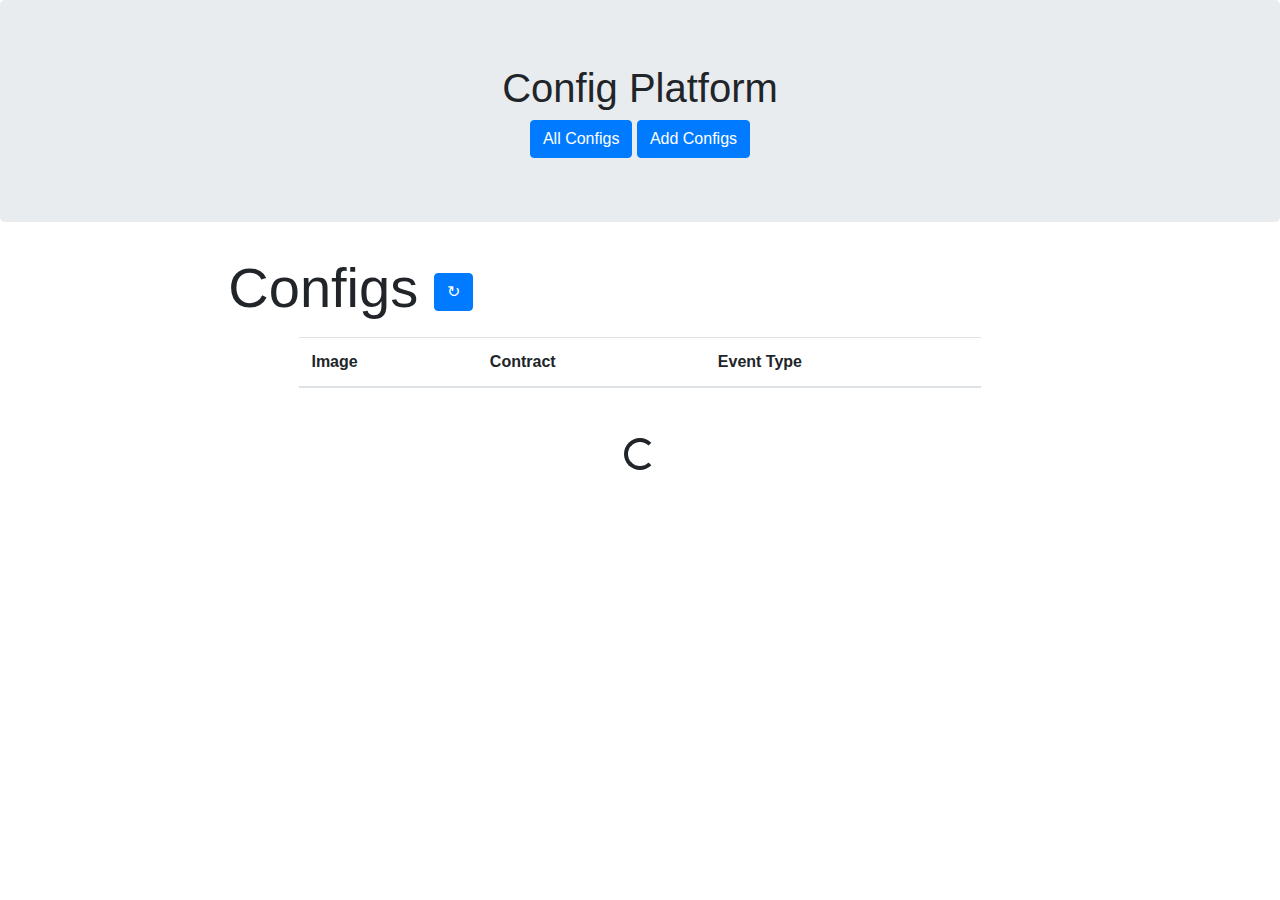
==== src/index.html @ eb1d9404 "init" ====
<!DOCTYPE html>
<html lang="en" dir="ltr">
  <head>
    <meta http-equiv="Content-Type" content="text/html; charset=utf-8">
    <title>Configs</title>
    <link rel="icon" href="./resources/memo.png">
    <!-- Javascript -->
    <script src="https://ajax.googleapis.com/ajax/libs/jquery/3.5.1/jquery.min.js"></script>
    <script src="https://code.jquery.com/jquery-3.6.0.js" integrity="sha256-H+K7U5CnXl1h5ywQfKtSj8PCmoN9aaq30gDh27Xc0jk=" crossorigin="anonymous"></script>
    <script src="https://cdn.jsdelivr.net/npm/bootstrap@4.5.3/dist/js/bootstrap.bundle.min.js" integrity="sha384-ho+j7jyWK8fNQe+A12Hb8AhRq26LrZ/JpcUGGOn+Y7RsweNrtN/tE3MoK7ZeZDyx" crossorigin="anonymous"></script>
    <script src="./resources/global.js" charset="utf-8"></script>
    <script src="./resources/functions.js" charset="utf-8"></script>
    <script src="./resources/main.js" charset="utf-8"></script>
    <!-- CSS -->
    <link rel="stylesheet" href="https://stackpath.bootstrapcdn.com/bootstrap/4.5.2/css/bootstrap.min.css" integrity="sha384-JcKb8q3iqJ61gNV9KGb8thSsNjpSL0n8PARn9HuZOnIxN0hoP+VmmDGMN5t9UJ0Z" crossorigin="anonymous">
    <link href="https://cdn.jsdelivr.net/npm/bootstrap@5.1.0/dist/css/bootstrap.min.css" rel="stylesheet" integrity="sha384-KyZXEAg3QhqLMpG8r+8fhAXLRk2vvoC2f3B09zVXn8CA5QIVfZOJ3BCsw2P0p/We" crossorigin="anonymous">
    <link rel="stylesheet" href="./resources/style.css">
  </head>
  <body>
  <div class="jumbotron text-center">
    <h1>Config Platform</h1>
    <button id="showMainViewBtn" class="btn btn-primary">All Configs</button>
    <button id="showAddViewBtn" class="btn btn-primary">Add Configs</button>
    <button id="editBtn" class="btn btn-danger" style="display: none">Selected Config</button>
  </div>
  <!-- New Item - container-fluid (WARNING, HOST DIV!!! RESTRICTED MODIFICATION) -->
  <div class="container-fluid">
    <!-- New Item - mainView -->
    <div id="mainView" class="row">
      <div class="col-8 offset-2">
        <!-- Item page header-->
        <form class="form-inline">
          <div class="form-group mb-2">
            <h4 class="display-4">Configs</h4>
          </div>
          <div class="form-group mx-sm-3 mb-2">
            <!--
              Refresh button
            -->
            <button id="refreshBtn" class="btn btn-primary">↻</button>
          </div>
        </form>
        <!-- Item page view -->
        <div class="row">
          <div class="col-10 offset-1">
            <table id="mainTable" class="table" cellspacing="0" width="100%">
              <thead>
                <tr>
                  <th>Image</th>
                  <th>Contract</th>
                  <th>Event Type</th>
                </tr>
              </thead>
              <tbody id="mainBody">
              </tbody>
            </table>
            <div class="d-flex justify-content-center" style="margin-top: 50px;">
              <div class="spinner-border" id="loadingView" role="status">
                <span class="sr-only">Loading...</span>
              </div>
            </div>
          </div>
        </div>
      </div>
    </div>
    <!-- New Item - addConfigView -->
    <div id="addConfigView" class="row">
      <div class="col-8 offset-2">
        <h4 class="display-4">Configuration</h4>
        <div class="row">
          <div class="col-10 offset-1">
            <div class="table">
              <!-- Listing or Sale -->
              <hr>
              <div class="form-check" style="padding-left: 0px;">
                <select class="form-select-input" id="formAction" required>
                  <option value="LISTING">Listing</option>
                  <option value="SALE">Sale</option>
                </select>
                <label class="form-select-label" for="formAction">Bot action</label>
              </div>
              <br>
              <!-- Contract Address field -->
              <label for="formContract">Address or Slug</label>
              <input type="text" id="formContract" class="form-control" maxlength="105" required></input>
              <small class="form-text text-muted">
                This contract field can be a typical 0xabcd12345... address or a slug.
              </small>
              <br>
              <!-- Interval field -->
              <label for="formInterval">Update Frequency</label>
              <input type="number" id="formInterval" class="form-control" required></input>
              <small class="form-text text-muted">
                The update frequency is in milliseconds.
              </small>
              <br>
              <!-- Discord fields -->
              <hr>
              <label>Discord</label><br>
              <div class="form-check">
                <input class="form-check-input" type="checkbox" id="formDiscordExclude">
                <label class="form-check-label" for="formDiscordExclude">Exclude Discord?</label>
              </div>
              <br>
              <input type="text" id="formDiscordToken" class="form-control" placeholder="Discord Token"></input>
              <small class="form-text text-muted">Discord token</small><br>
              <input type="text" id="formDiscordChannelId" class="form-control" placeholder="Discord Channel ID"></input>
              <small class="form-text text-muted">Discord channel id</small><br>
              <div class="form-check" style="padding-left: unset">
                <input class="form-color-input" type="color" id="formDiscordMessageColor" value="#FFC800">
                <label class="form-check-label" for="formDiscordMessageColor">Message Color</label>
              </div>
              <br>
              <!-- Twitter fields -->
              <hr>
              <label>Twitter</label><br>
              <div class="form-check">
                <input class="form-check-input" type="checkbox" id="formTwitterExclude">
                <label class="form-check-label" for="formTwitterExclude">Exclude Twitter?</label>
              </div>
              <br>
              <input type="text" id="formTwitterAccessToken" class="form-control" placeholder="Twitter Access Token"></input>
              <small class="form-text text-muted">Twitter Access Token</small><br>
              <input type="text" id="formTwitterAccessTokenSecret" class="form-control" placeholder="Twitter Access Token Secret"></input>
              <small class="form-text text-muted">Twitter Access Token Secret</small><br>
              <input type="text" id="formTwitterApiKey" class="form-control" placeholder="Twitter Api Key"></input>
              <small class="form-text text-muted">Twitter Api Key</small><br>
              <input type="text" id="formTwitterApiKeySecret" class="form-control" placeholder="Twitter Api Key Secret"></input>
              <small class="form-text text-muted">Twitter Api Key Secret</small><br>

              <label for="formTwitterTemplate">Custom Template</label>
              <textarea id="formTwitterTemplate" class="form-control" rows="3" maxlength="250"></textarea>
              <br>
              <!-- OpenSea Fields -->
              <hr>
              <label>OpenSea</label><br>
              <div class="form-check">
                <input class="form-check-input" type="checkbox" id="formOpenseaExclude">
                <label class="form-check-label" for="formOpenseaExclude">Exclude OpenSea?</label>
              </div>
              <br>
              <div class="form-check">
                <input class="form-check-input" type="checkbox" id="formOpenseaShowBundles" checked>
                <label class="form-check-label" for="formOpenseaShowBundles">Show Bundles</label>
              </div>
              <br>
              <div class="form-check">
                <input class="form-check-input" type="checkbox" id="formOpenseaSlug">
                <label class="form-check-label" for="formOpenseaSlug">Contract address field is a slug, example select this if using <code>deadfellaz</code> instead of <code>0x2acab3dea77832c09420663b0e1cb386031ba17b</code></label>
              </div>
              <br>
              <div class="form-check">
                <input class="form-check-input" type="checkbox" id="formOpenseaSolana">
                <label class="form-check-label" for="formOpenseaSolana">Collection is Solana</label>
              </div>
              <br>
              <div class="form-check">
                <input class="form-check-input" type="checkbox" id="formOpenseaPolygon">
                <label class="form-check-label" for="formOpenseaPolygon">Collection is Polygon</label>
              </div>
              <br>
              <!-- LooksRare Fields -->
              <hr>
              <label>LooksRare</label><br>
              <div class="form-check">
                <input class="form-check-input" type="checkbox" id="formLooksrareExclude">
                <label class="form-check-label" for="formLooksrareExclude">Exclude LooksRare?</label>
              </div>
              <!-- Rarity Fields -->
              <hr>
              <label>Rarity</label><br>
              <div class="form-check" style="padding-left: 0px;">
                <select class="form-select-input" id="formRarityEngine">
                  <option value="NONE" selected>None</option>
                  <option value="METADATA">Metadata</option>
                  <option value="TRAIT_SNIPER">Trait Sniper</option>
                </select>
                <label class="form-select-label" for="formRarityEngine">Rarity selection</label>
              </div>
              <br>

              <!-- Submit button -->
              <button id="formSaveBtn" class="btn btn-primary form-control" style="margin-bottom: 50px;margin-top: 15px;">💽 Save</button><br>
            </div>
          </div>
        </div>
      </div>
    </div>
    <!-- New Item -->
    <!-- <div id="editView" class="row">
      <div class="col-8 offset-2">
        <h4 class="display-4">Modify task list</h4>
        <div class="row">
          <div class="col-10 offset-1">
            <table class="table">
              <thead>
                <tr>
                  <th>Uuid</th>
                  <th>Description</th>
                  <th>Name</th>
                  <th>Edit</th>
                  <th>Remove</th>
                </tr>
              </thead>
              <tbody id="editBody">
              </tbody>
            </table>
          </div>
        </div>
      </div>
    </div> -->
    <!-- New Item -->
    <div id="editConfigView" class="row">
      <div class="col-8 offset-2">
        <h4 class="display-4" id="eFormName">Edit task</h4>
        <div class="row">
          <div class="col-10 offset-1">
            <div class="table">
              <br>
              <!-- Contract Address field -->
              <label for="eFormContract">Address or Slug</label>
              <input type="text" id="eFormContract" class="form-control" maxlength="105" readonly></input>
              <small class="form-text text-muted">
                This contract field can be a typical 0xabcd12345... address or a slug.
              </small>
              <br>
              <!-- Interval field -->
              <label for="eFormInterval">Update Frequency</label>
              <input type="number" id="eFormInterval" class="form-control"></input>
              <small class="form-text text-muted">
                The update frequency is in milliseconds.
              </small>
              <br>
              <!-- Discord fields -->
              <hr>
              <label>Discord</label><br>
              <div class="form-check">
                <input class="form-check-input" type="checkbox" id="eFormDiscordExclude">
                <label class="form-check-label" for="eFormDiscordExclude">Exclude Discord?</label>
              </div>
              <br>
              <input type="text" id="eFormDiscordToken" class="form-control" placeholder="Discord Token"></input>
              <small class="form-text text-muted">Discord token</small><br>
              <input type="text" id="eFormDiscordChannelId" class="form-control" placeholder="Discord Channel ID"></input>
              <small class="form-text text-muted">Discord channel id</small><br>
              <div class="form-check" style="padding-left: unset">
                <input class="form-color-input" type="color" id="eFormDiscordMessageColor" value="#FFC800">
                <label class="form-check-label" for="eFormDiscordMessageColor">Message Color</label>
              </div>
              <br>
              <!-- Twitter fields -->
              <hr>
              <label>Twitter</label><br>
              <div class="form-check">
                <input class="form-check-input" type="checkbox" id="eFormTwitterExclude">
                <label class="form-check-label" for="eFormTwitterExclude">Exclude Twitter?</label>
              </div>
              <br>
              <input type="text" id="eFormTwitterAccessToken" class="form-control" placeholder="Twitter Access Token"></input>
              <small class="form-text text-muted">Twitter Access Token</small><br>
              <input type="text" id="eFormTwitterAccessTokenSecret" class="form-control" placeholder="Twitter Access Token Secret"></input>
              <small class="form-text text-muted">Twitter Access Token Secret</small><br>
              <input type="text" id="eFormTwitterApiKey" class="form-control" placeholder="Twitter Api Key"></input>
              <small class="form-text text-muted">Twitter Api Key</small><br>
              <input type="text" id="eFormTwitterApiKeySecret" class="form-control" placeholder="Twitter Api Key Secret"></input>
              <small class="form-text text-muted">Twitter Api Key Secret</small><br>

              <label for="eFormTwitterTemplate">Custom Template</label>
              <textarea id="eFormTwitterTemplate" class="form-control" rows="3" maxlength="250"></textarea>
              <br>
              <!-- OpenSea Fields -->
              <hr>
              <label>OpenSea</label><br>
              <div class="form-check">
                <input class="form-check-input" type="checkbox" id="eFormOpenseaExclude">
                <label class="form-check-label" for="eFormOpenseaExclude">Exclude OpenSea?</label>
              </div>
              <br>
              <div class="form-check">
                <input class="form-check-input" type="checkbox" id="eFormOpenseaShowBundles" checked>
                <label class="form-check-label" for="eFormOpenseaShowBundles">Show Bundles</label>
              </div>
              <br>
              <div class="form-check">
                <input class="form-check-input" type="checkbox" id="eFormOpenseaSlug">
                <label class="form-check-label" for="eFormOpenseaSlug">Contract address field is a slug, example select this if using <code>deadfellaz</code> instead of <code>0x2acab3dea77832c09420663b0e1cb386031ba17b</code></label>
              </div>
              <br>
              <div class="form-check">
                <input class="form-check-input" type="checkbox" id="eFormOpenseaSolana">
                <label class="form-check-label" for="eFormOpenseaSolana">Collection is Solana</label>
              </div>
              <br>
              <div class="form-check">
                <input class="form-check-input" type="checkbox" id="eFormOpenseaPolygon">
                <label class="form-check-label" for="eFormOpenseaPolygon">Collection is Polygon</label>
              </div>
              <br>
              <!-- LooksRare Fields -->
              <hr>
              <label>LooksRare</label><br>
              <div class="form-check">
                <input class="form-check-input" type="checkbox" id="eFormLooksrareExclude">
                <label class="form-check-label" for="eFormLooksrareExclude">Exclude LooksRare?</label>
              </div>
              <!-- Rarity Fields -->
              <hr>
              <label>Rarity</label><br>
              <div class="form-check" style="padding-left: 0px;">
                <select class="form-select-input" id="eFormRarityEngine">
                  <option value="NONE" selected>None</option>
                  <option value="METADATA">Metadata</option>
                  <option value="TRAIT_SNIPER">Trait Sniper</option>
                </select>
                <label class="form-select-label" for="eFormRarityEngine">Rarity selection</label>
              </div>
              <br>
            
              <!-- Submit button -->
              <button id="eFormSaveBtn" class="btn btn-primary form-control" style="margin-bottom: 20px;margin-top: 15px;">💽 Save</button><br>
              <button id="eFormDeleteBtn" class="btn btn-danger form-control" style="margin-bottom: 50px;">🗑 Delete</button><br>
            </div>
          </div>
        </div>
      </div>
    </div>
  </div>
  </body>
</html>
---- src/resources/style.css ----
#mainView {
/*  display: none; */
}

#addConfigView {
  display: none;
}

#editView {
  display: none;
}

#editConfigView {
  display: none;
}
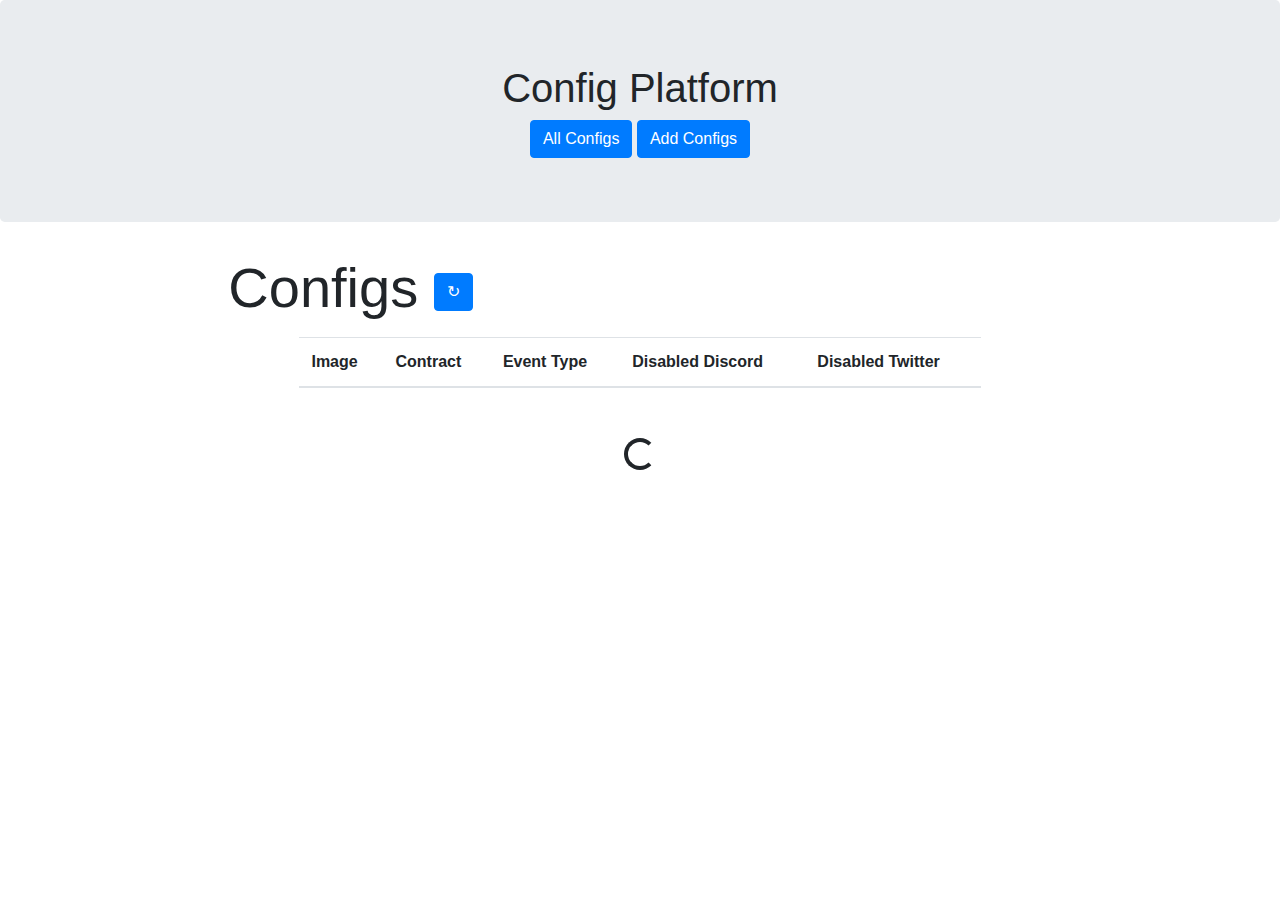
==== commit f3fd334c: "Minor update to UI to show unactive" ====
--- a/src/index.html
+++ b/src/index.html
@@ -49,6 +49,8 @@
                   <th>Image</th>
                   <th>Contract</th>
                   <th>Event Type</th>
+                  <th>Disabled Discord</th>
+                  <th>Disabled Twitter</th>
                 </tr>
               </thead>
               <tbody id="mainBody">
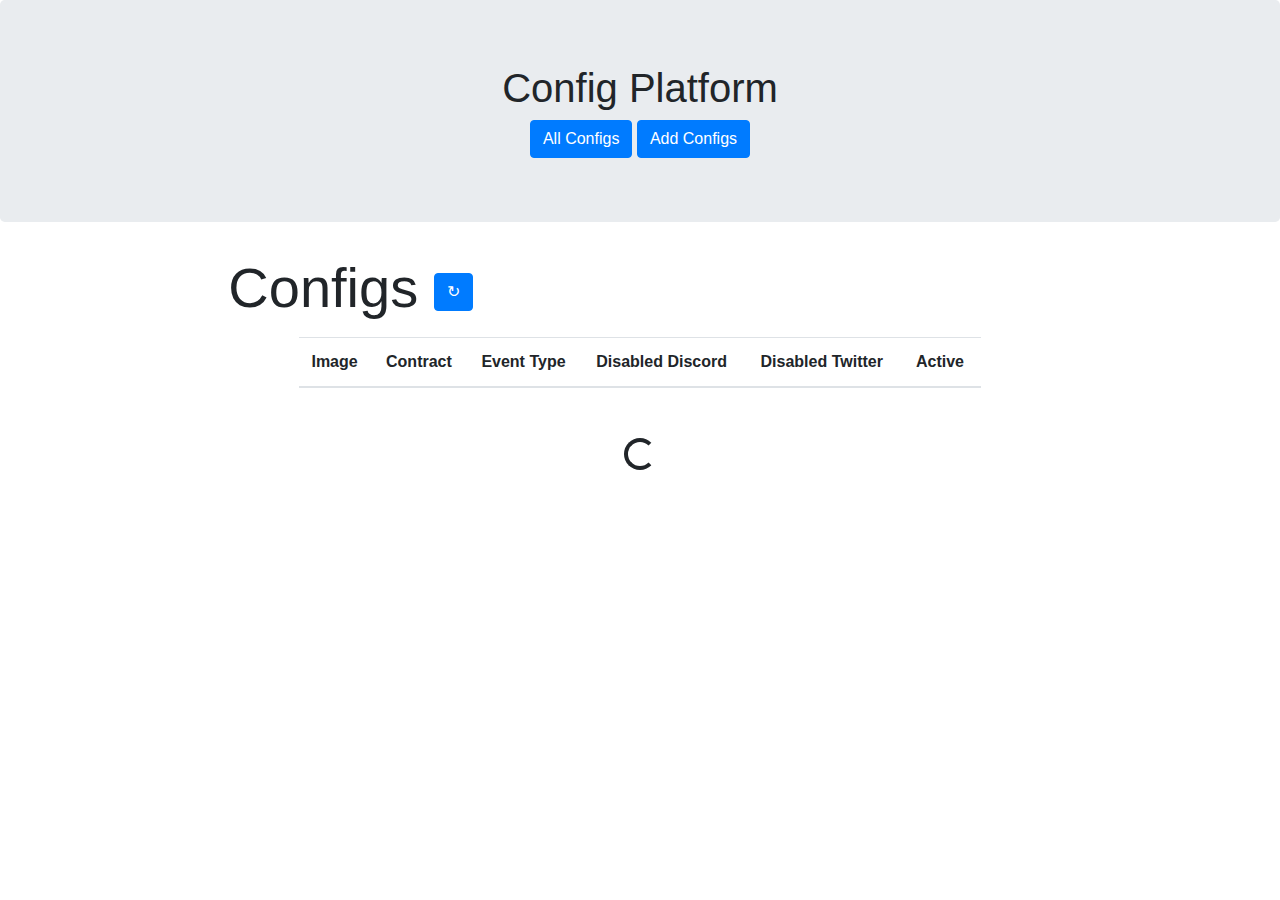
==== commit 5ca3da31: "Added active field into webpage logic" ====
--- a/src/index.html
+++ b/src/index.html
@@ -51,6 +51,7 @@
                   <th>Event Type</th>
                   <th>Disabled Discord</th>
                   <th>Disabled Twitter</th>
+                  <th>Active</th>
                 </tr>
               </thead>
               <tbody id="mainBody">
@@ -211,7 +212,7 @@
         </div>
       </div>
     </div> -->
-    <!-- New Item -->
+    <!-- New Item - editConfigView -->
     <div id="editConfigView" class="row">
       <div class="col-8 offset-2">
         <h4 class="display-4" id="eFormName">Edit task</h4>
@@ -219,6 +220,14 @@
           <div class="col-10 offset-1">
             <div class="table">
               <br>
+              <!-- Master Active field -->
+              <label>Active</label><br>
+              <div class="form-check">
+                <input class="form-check-input" type="checkbox" id="eFormActive">
+                <label class="form-check-label" for="eFormActive">Master logic enabled</label>
+              </div>
+              <br>
+              <hr>
               <!-- Contract Address field -->
               <label for="eFormContract">Address or Slug</label>
               <input type="text" id="eFormContract" class="form-control" maxlength="105" readonly></input>
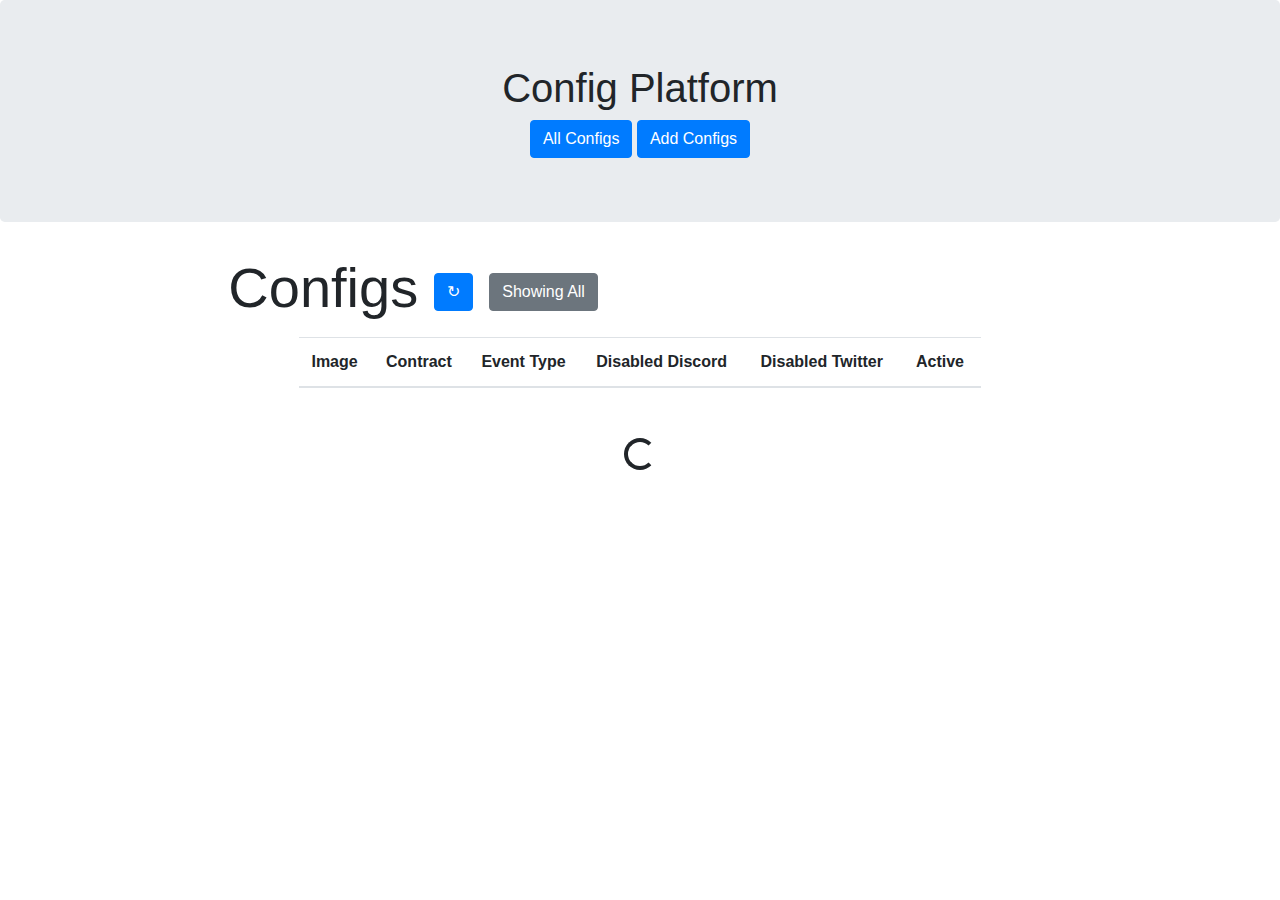
==== commit 2ec03433: "Added new filter on configs menu" ====
--- a/src/index.html
+++ b/src/index.html
@@ -10,6 +10,8 @@
     <script src="https://cdn.jsdelivr.net/npm/bootstrap@4.5.3/dist/js/bootstrap.bundle.min.js" integrity="sha384-ho+j7jyWK8fNQe+A12Hb8AhRq26LrZ/JpcUGGOn+Y7RsweNrtN/tE3MoK7ZeZDyx" crossorigin="anonymous"></script>
     <script src="./resources/global.js" charset="utf-8"></script>
     <script src="./resources/functions.js" charset="utf-8"></script>
+    <script src="./resources/filters.js" charset="utf-8"></script>
+    <script src="./resources/apis.js" charset="utf-8"></script>
     <script src="./resources/main.js" charset="utf-8"></script>
     <!-- CSS -->
     <link rel="stylesheet" href="https://stackpath.bootstrapcdn.com/bootstrap/4.5.2/css/bootstrap.min.css" integrity="sha384-JcKb8q3iqJ61gNV9KGb8thSsNjpSL0n8PARn9HuZOnIxN0hoP+VmmDGMN5t9UJ0Z" crossorigin="anonymous">
@@ -28,16 +30,18 @@
     <!-- New Item - mainView -->
     <div id="mainView" class="row">
       <div class="col-8 offset-2">
-        <!-- Item page header-->
+        <!-- Item page header -->
         <form class="form-inline">
           <div class="form-group mb-2">
             <h4 class="display-4">Configs</h4>
           </div>
           <div class="form-group mx-sm-3 mb-2">
-            <!--
-              Refresh button
-            -->
+            <!-- Refresh button -->
             <button id="refreshBtn" class="btn btn-primary">↻</button>
+          </div>
+          <!-- Filter button -->
+          <div class="form-group mb-2">
+            <button id="filterButton" class="btn btn-secondary">Showing All</button>
           </div>
         </form>
         <!-- Item page view -->
@@ -55,6 +59,7 @@
                 </tr>
               </thead>
               <tbody id="mainBody">
+                <!-- Table content goes here -->
               </tbody>
             </table>
             <div class="d-flex justify-content-center" style="margin-top: 50px;">
@@ -66,6 +71,7 @@
         </div>
       </div>
     </div>
+    
     <!-- New Item - addConfigView -->
     <div id="addConfigView" class="row">
       <div class="col-8 offset-2">
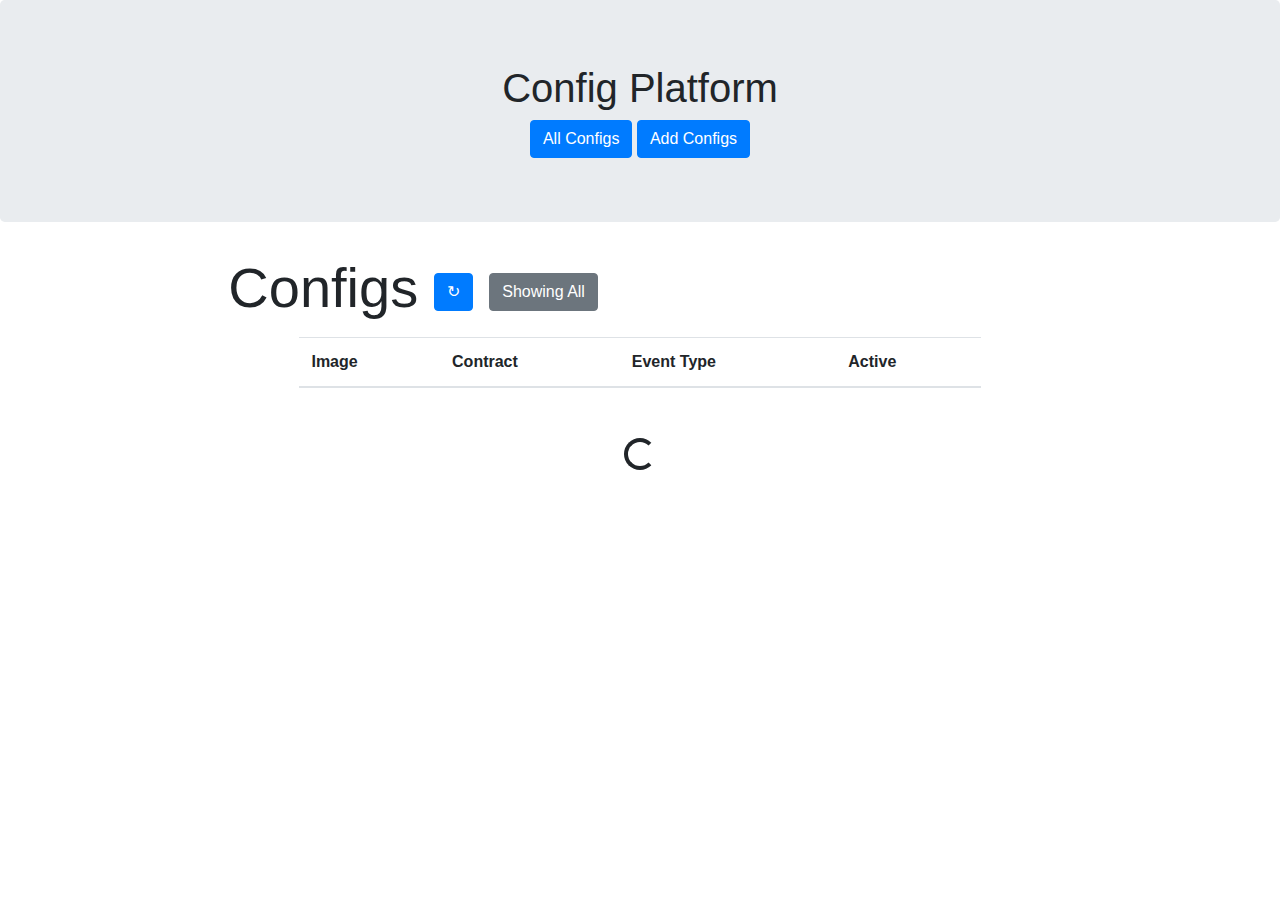
==== commit e86d5666: "Cleaned home menu" ====
--- a/src/index.html
+++ b/src/index.html
@@ -53,8 +53,6 @@
                   <th>Image</th>
                   <th>Contract</th>
                   <th>Event Type</th>
-                  <th>Disabled Discord</th>
-                  <th>Disabled Twitter</th>
                   <th>Active</th>
                 </tr>
               </thead>
